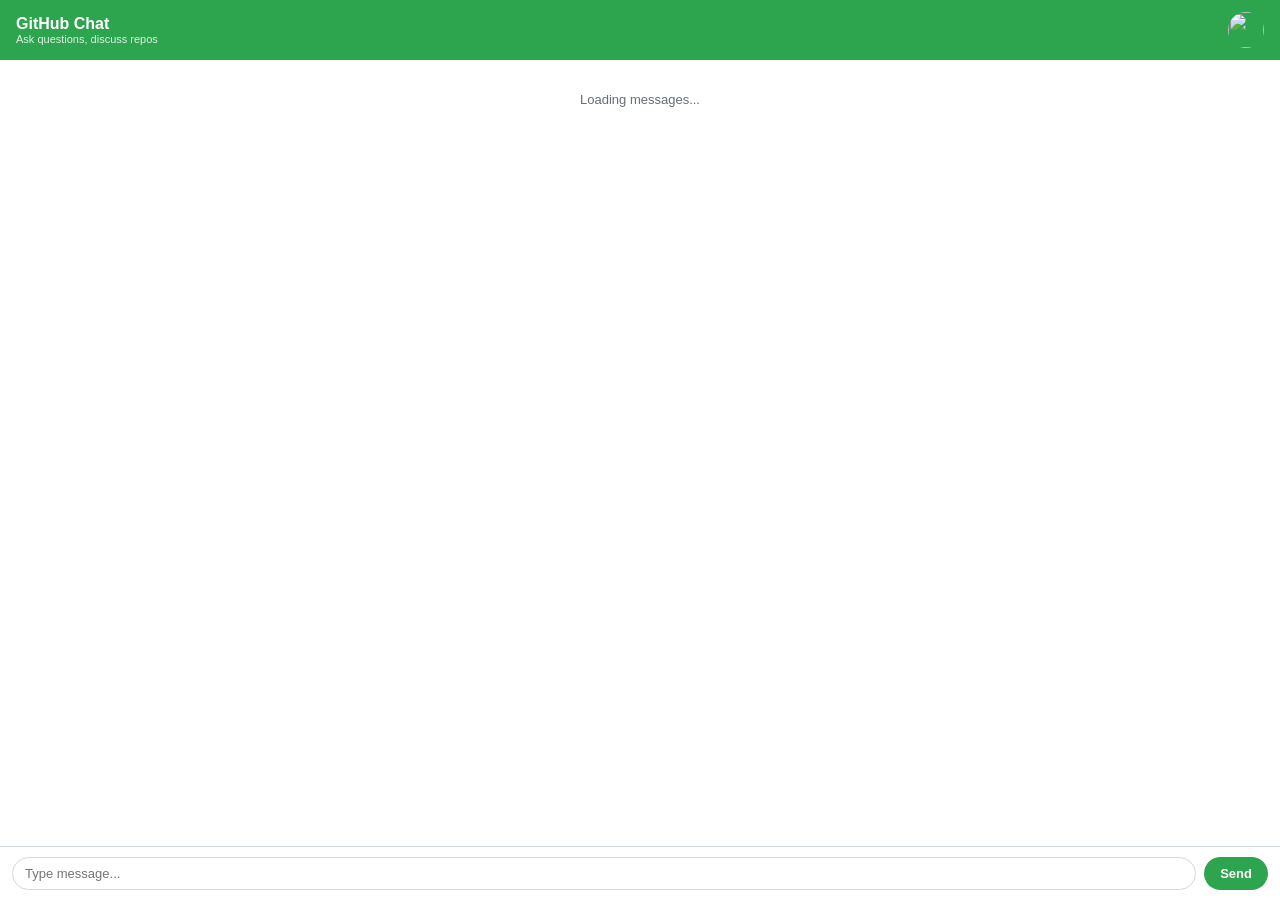
==== extension/chat.html @ 712a67d9 "feat: Add Chrome extension wrapper for GitHub Chat - Chrome Extension (Manifest V3) that injects cha" ====
<!DOCTYPE html>
<html>
<head>
  <meta charset="UTF-8">
  <link rel="stylesheet" href="chat.css">
</head>
<body>
  <div class="chat">
    <div class="chat-title">
      <div style="display:flex;flex-direction:column;">
        <h1>GitHub Chat</h1>
        <h2>Ask questions, discuss repos</h2>
      </div>
      <figure class="avatar">
        <img src="https://p7.hiclipart.com/preview/349/273/275/livechat-online-chat-computer-icons-chat-room-web-chat-others.jpg" />
      </figure>
    </div>
    <div class="messages">
      <div class="messages-content" id="messages-content">
        <div class="loading">Loading messages...</div>
      </div>
    </div>
    <div class="message-box">
      <textarea class="message-input" id="message" placeholder="Type message..." rows="1"></textarea>
      <button class="message-submit" onclick="sendMessage()">Send</button>
    </div>
  </div>
  <script src="chat.js"></script>
</body>
</html>
---- extension/chat.css ----
* {
  margin: 0;
  padding: 0;
  box-sizing: border-box;
}

body {
  font-family: -apple-system, BlinkMacSystemFont, 'Segoe UI', 'Open Sans', Helvetica, Arial, sans-serif;
  background: #f6f8fa;
  height: 100vh;
  overflow: hidden;
}

.chat {
  display: flex;
  flex-direction: column;
  height: 100%;
}

.chat-title {
  background: #2da44e;
  color: white;
  padding: 12px 16px;
  display: flex;
  align-items: center;
  gap: 10px;
  flex-shrink: 0;
}

.chat-title h1 {
  font-size: 16px;
  font-weight: 600;
  margin: 0;
}

.chat-title h2 {
  font-size: 11px;
  font-weight: 400;
  opacity: 0.85;
  margin: 0;
}

.chat-title .avatar {
  width: 36px;
  height: 36px;
  border-radius: 50%;
  overflow: hidden;
  flex-shrink: 0;
  margin-left: auto;
}

.chat-title .avatar img {
  width: 100%;
  height: 100%;
  object-fit: cover;
}

.messages {
  flex: 1;
  overflow-y: auto;
  padding: 12px;
  background: #ffffff;
}

.messages-content {
  display: flex;
  flex-direction: column;
  gap: 8px;
}

.message {
  max-width: 80%;
  padding: 8px 12px;
  border-radius: 12px;
  font-size: 13px;
  line-height: 1.4;
  word-wrap: break-word;
  position: relative;
}

.message.self {
  align-self: flex-end;
  background: #2da44e;
  color: white;
  border-bottom-right-radius: 4px;
}

.message.other {
  align-self: flex-start;
  background: #f0f0f0;
  color: #24292f;
  border-bottom-left-radius: 4px;
}

.message .sender {
  font-size: 11px;
  font-weight: 600;
  margin-bottom: 2px;
  opacity: 0.7;
}

.message .btn-delete {
  background: rgba(0,0,0,0.15);
  color: inherit;
  border: none;
  padding: 2px 8px;
  border-radius: 4px;
  font-size: 11px;
  cursor: pointer;
  margin-top: 4px;
  display: inline-block;
}

.message .btn-delete:hover {
  background: rgba(0,0,0,0.3);
}

.message-box {
  padding: 10px 12px;
  background: #ffffff;
  border-top: 1px solid #d0d7de;
  display: flex;
  gap: 8px;
  flex-shrink: 0;
}

.message-input {
  flex: 1;
  padding: 8px 12px;
  border: 1px solid #d0d7de;
  border-radius: 20px;
  font-size: 13px;
  font-family: inherit;
  resize: none;
  outline: none;
  min-height: 20px;
}

.message-input:focus {
  border-color: #2da44e;
  box-shadow: 0 0 0 2px rgba(45,164,78,0.2);
}

.message-submit {
  background: #2da44e;
  color: white;
  border: none;
  padding: 8px 16px;
  border-radius: 20px;
  font-size: 13px;
  font-weight: 600;
  cursor: pointer;
  white-space: nowrap;
}

.message-submit:hover {
  background: #2c974b;
}

.message-submit:active {
  background: #238636;
}

/* Scrollbar styling */
.messages::-webkit-scrollbar {
  width: 6px;
}

.messages::-webkit-scrollbar-track {
  background: transparent;
}

.messages::-webkit-scrollbar-thumb {
  background: #d0d7de;
  border-radius: 3px;
}

/* Deleted message style */
.message.deleted {
  font-style: italic;
  opacity: 0.5;
}

/* Loading and error states */
.loading {
  text-align: center;
  color: #656d76;
  padding: 20px;
  font-size: 13px;
}

.error-msg {
  text-align: center;
  color: #cf222e;
  padding: 20px;
  font-size: 13px;
}
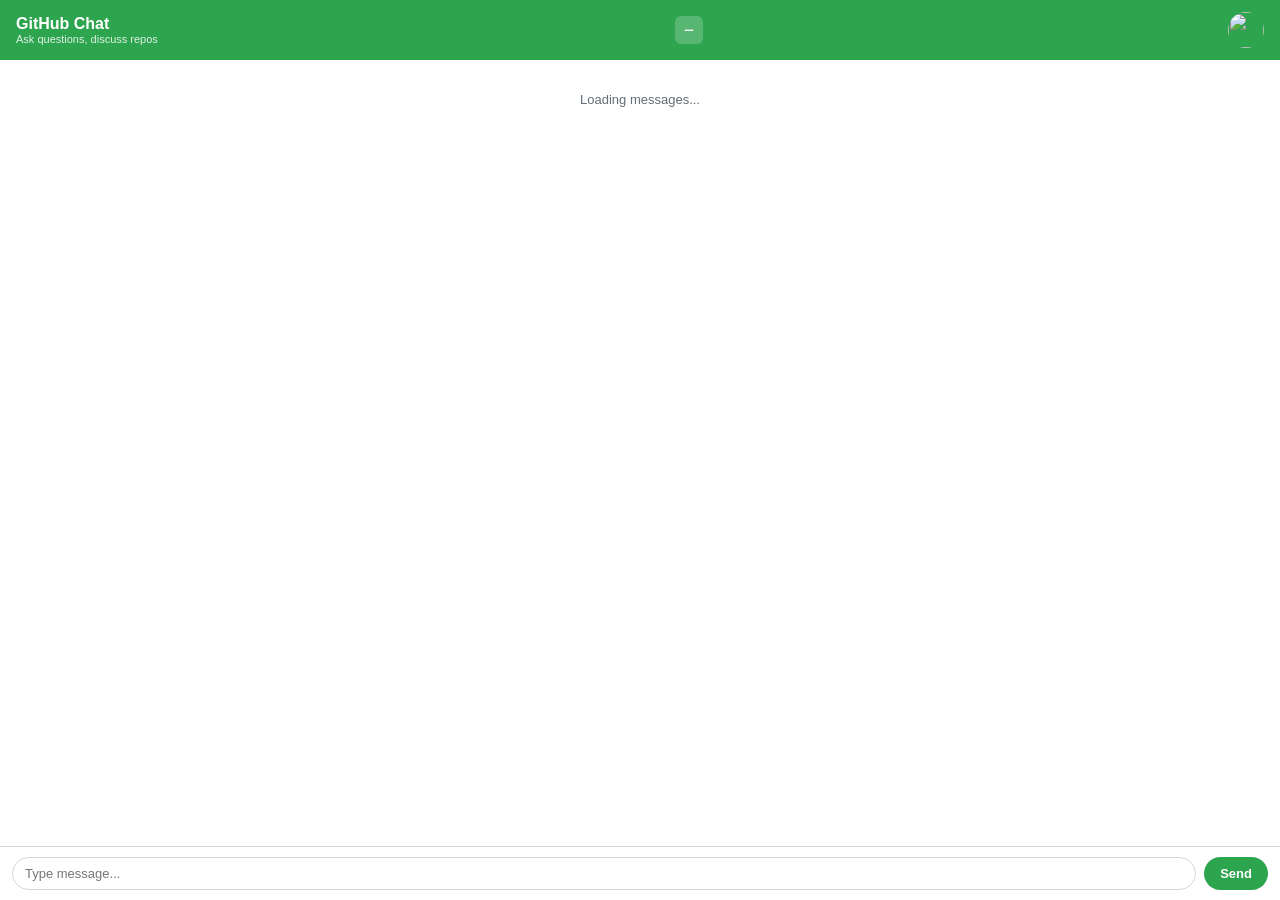
==== commit 5c4fe9a5: "fix(extension): scope CSS to iframe only, add minimize button - Remove chat.css from manifest conten" ====
--- a/extension/chat.html
+++ b/extension/chat.html
@@ -11,6 +11,7 @@
         <h1>GitHub Chat</h1>
         <h2>Ask questions, discuss repos</h2>
       </div>
+      <button class="chat-minimize" id="chat-minimize" title="Minimize">&#8722;</button>
       <figure class="avatar">
         <img src="https://p7.hiclipart.com/preview/349/273/275/livechat-online-chat-computer-icons-chat-room-web-chat-others.jpg" />
       </figure>
--- a/extension/chat.css
+++ b/extension/chat.css
@@ -48,6 +48,28 @@
   overflow: hidden;
   flex-shrink: 0;
   margin-left: auto;
+}
+
+.chat-minimize {
+  background: rgba(255,255,255,0.2);
+  color: white;
+  border: none;
+  width: 28px;
+  height: 28px;
+  border-radius: 6px;
+  font-size: 18px;
+  line-height: 1;
+  cursor: pointer;
+  display: flex;
+  align-items: center;
+  justify-content: center;
+  margin-left: auto;
+  margin-right: 8px;
+  flex-shrink: 0;
+}
+
+.chat-minimize:hover {
+  background: rgba(255,255,255,0.35);
 }
 
 .chat-title .avatar img {
